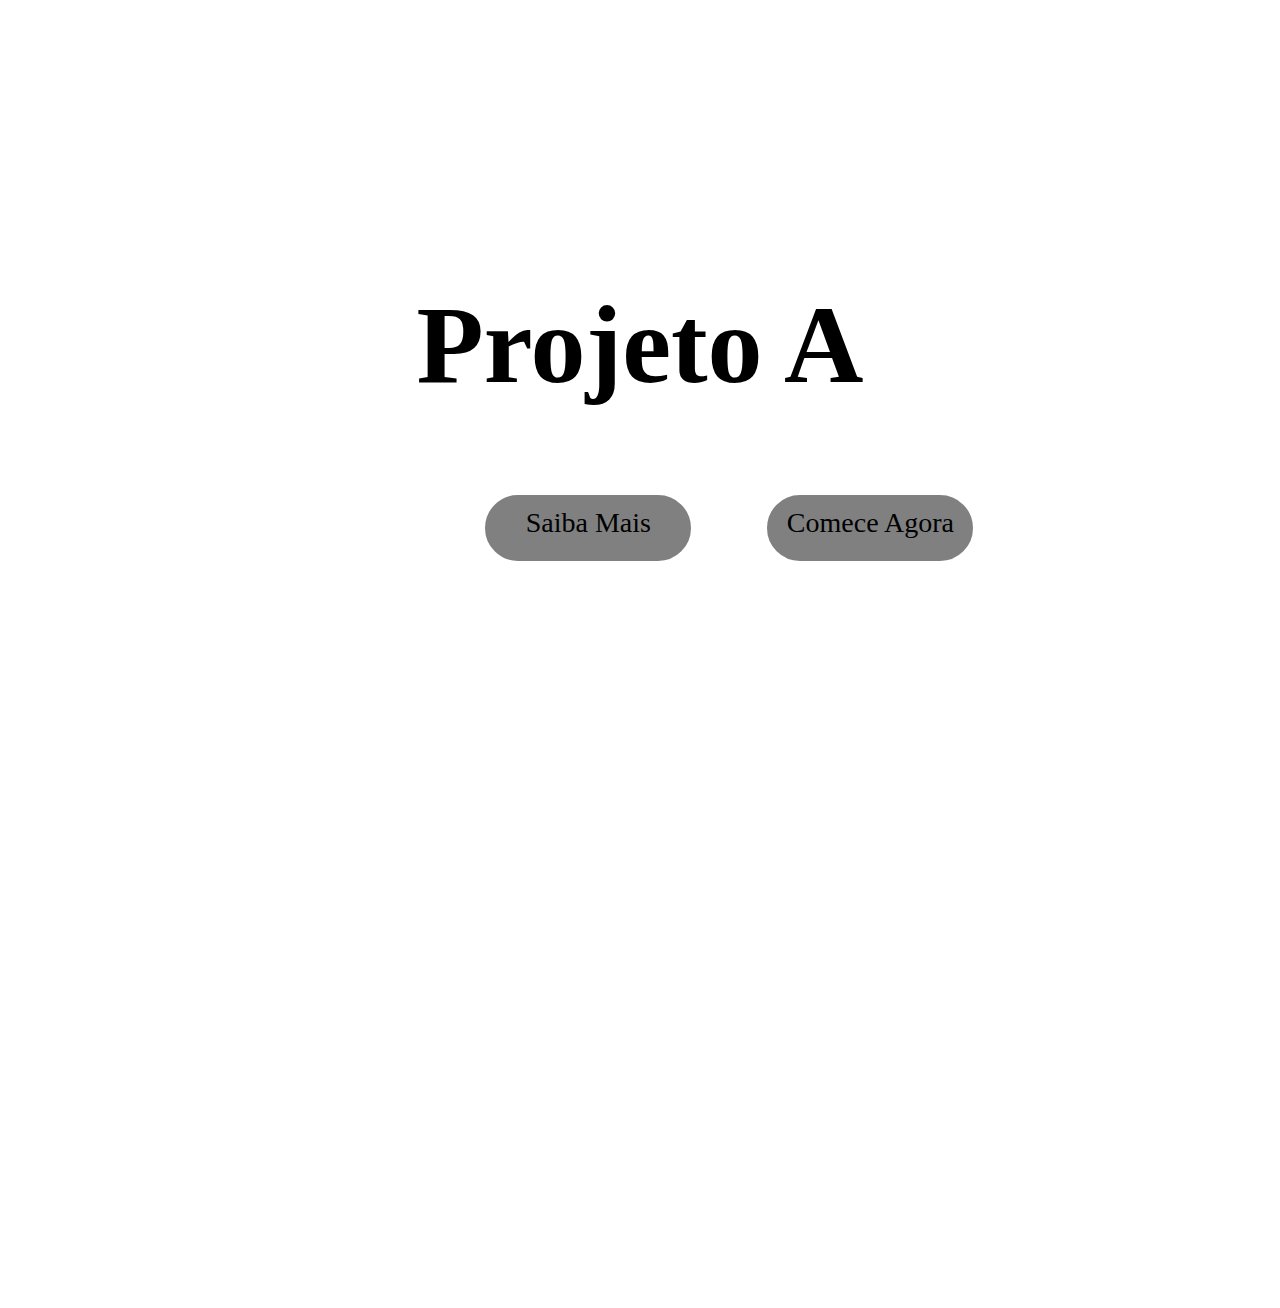
==== projeto/webdev/index.html @ 466b467f "Adição do README em inglês e introdução à Web" ====
<!DOCTYPE html>

<html>

<head>
  <title>My page</title>
  <link rel="stylesheet" href="style.css">

</head>

<body>
  <!--comment-->
  <div class="title">
    <h1>Projeto A</h1>
  </div>

  <div class="box_general">
    <div class="box_1">
      <div id="intro_1">
        Saiba Mais
      </div>
    </div>
    
    <div class="box_2">
      <div id="intro_2">
        Comece Agora
      </div>
    </div>
  </div>


</body>

</html>
---- projeto/webdev/style.css ----
html, body {
  height: 100%;
}


html{
  background-image: url("wallp3.jpg");
  background-repeat: no-repeat;
  background-size: cover;
}


body{
  overflow: scroll;
  border: none;
  height: 100%;
  background-image: url("wallp3.jpg");
  background-repeat: no-repeat;
  background-size: cover;
  padding: 200px;
}

.title{
  text-align: center;
  font-size: 55px;
  font-family: 'Brush Script MT', cursive;
}

.box_general{
  font-size: 28px;
  font-family: 'Brush Script MT', cursive;
  margin-top: 10%;

}
/*38.8%  CENTER*/
.box_1{
  display: inline-block;
  border-style: solid;
  border-color: grey;
  border-radius: 40px;
  margin-left: 32.1%;
  width: 200px;
  height: 60px;
  background-color: grey;
}
.box_2{
  display: inline-block;
  border-style: solid;
  border-color: grey;
  border-radius: 40px;
  background-color: grey;
  margin-left: 8%;
  width: 200px;
  height: 60px;
}

#intro_1{
  text-align: center;
  margin-top: 4.4%;
}

#intro_2{
  text-align: center;
  margin-top: 4.4%;
}
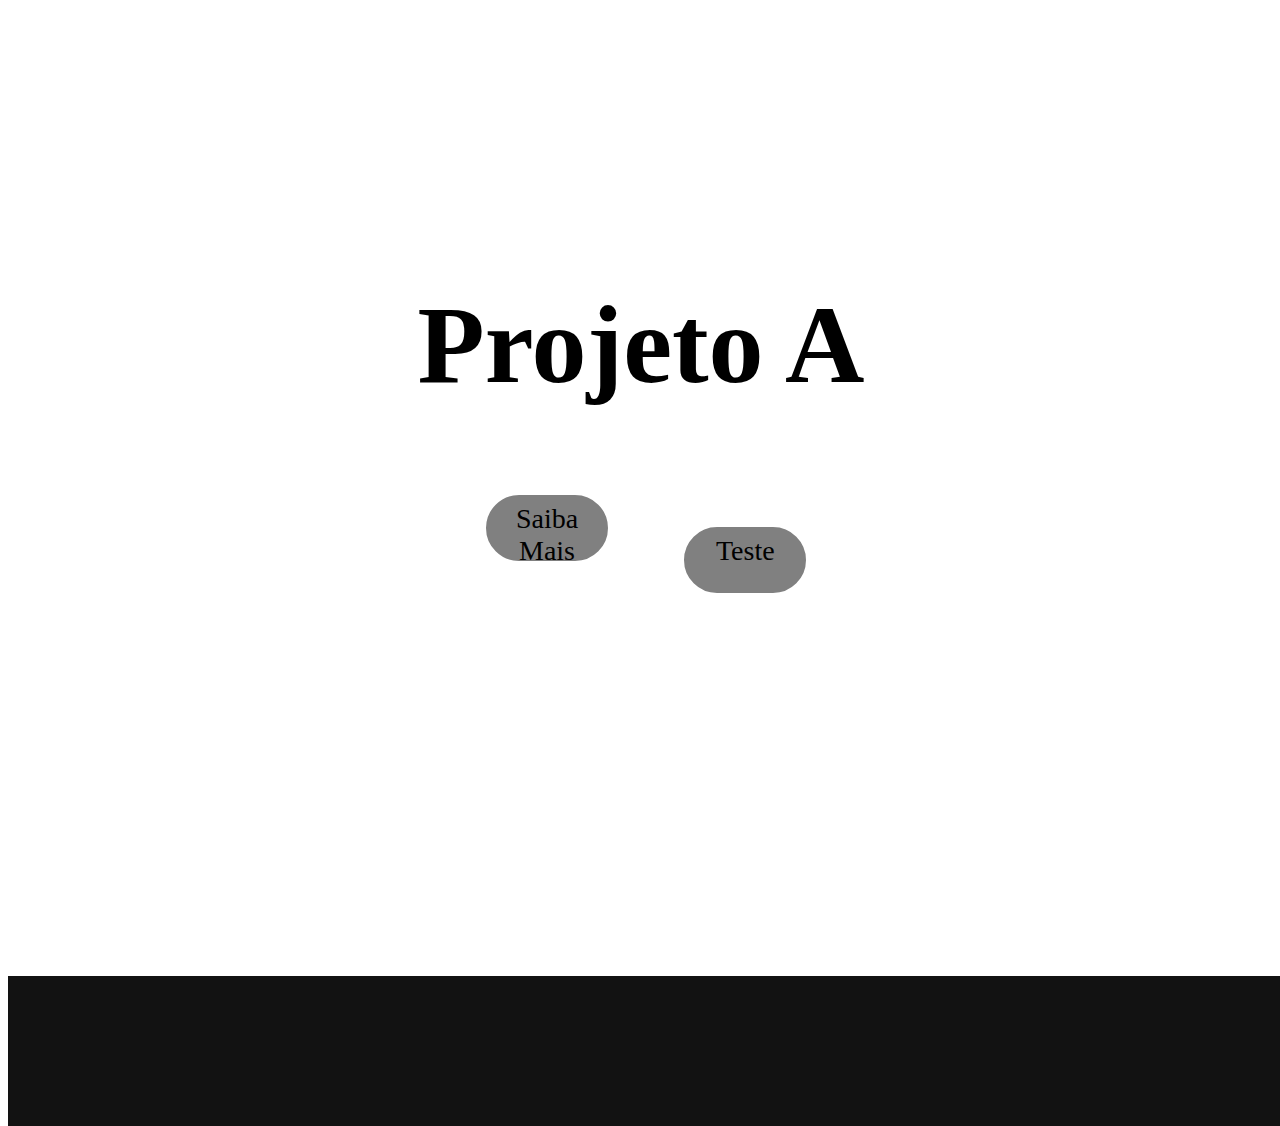
==== commit b205f5d6: "Adicionada uma bottom_bar na landing page" ====
--- a/projeto/webdev/index.html
+++ b/projeto/webdev/index.html
@@ -10,25 +10,28 @@
 
 <body>
   <!--comment-->
-  <div class="title">
-    <h1>Projeto A</h1>
-  </div>
-
-  <div class="box_general">
-    <div class="box_1">
-      <div id="intro_1">
-        Saiba Mais
-      </div>
+  <div class="Center_info">
+    <div class="title">
+      <h1>Projeto A</h1>
     </div>
     
-    <div class="box_2">
-      <div id="intro_2">
-        Comece Agora
+    <div class="box_general">
+      <div class="box_1">
+        <div id="intro">
+          Saiba Mais
+        </div>
+      </div>
+      <div class="box_2">
+        <div id="intro">
+          Teste
+        </div>
       </div>
     </div>
   </div>
 
-
+  <div class="bottom_bar"></div>
+  
+  
 </body>
 
 </html>--- a/projeto/webdev/style.css
+++ b/projeto/webdev/style.css
@@ -1,5 +1,9 @@
 html, body {
-  height: 100%;
+  height: 70%;
+}
+
+body{
+  margin-right: 6px /*gambiarra pra encaixar os backgrounds*/
 }
 
 
@@ -10,7 +14,7 @@
 }
 
 
-body{
+.Center_info{
   overflow: scroll;
   border: none;
   height: 100%;
@@ -38,8 +42,8 @@
   border-style: solid;
   border-color: grey;
   border-radius: 40px;
-  margin-left: 32.1%;
-  width: 200px;
+  margin-left: 32.1%; /*16:9 proportion*/
+  width: 13.4%;
   height: 60px;
   background-color: grey;
 }
@@ -50,17 +54,20 @@
   border-radius: 40px;
   background-color: grey;
   margin-left: 8%;
-  width: 200px;
+  width: 13.4%;
   height: 60px;
 }
 
-#intro_1{
+#intro{
   text-align: center;
   margin-top: 4.4%;
 }
 
-#intro_2{
-  text-align: center;
-  margin-top: 4.4%;
+.bottom_bar{
+  border: none;
+  width: 1920px;
+  height: 150px;
+  background-color: black;
+  opacity: 93%;
+  margin-top: 10%;
 }
-
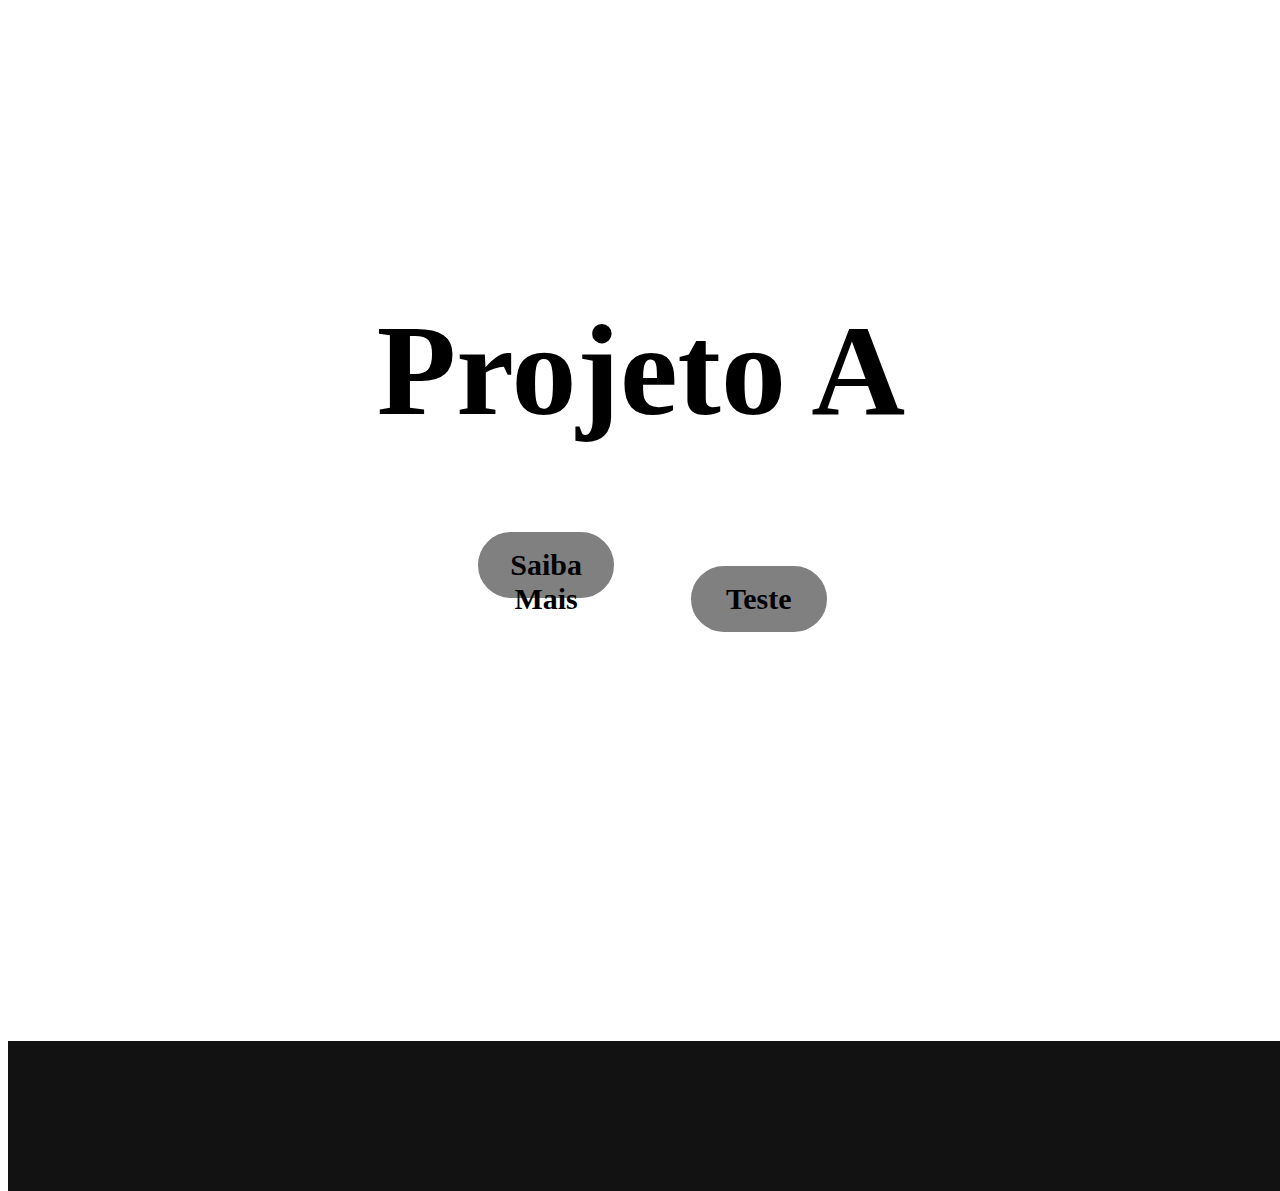
==== commit d5664a41: "Desenvolvendo Landing Page para resolução 1360x768" ====
--- a/projeto/webdev/index.html
+++ b/projeto/webdev/index.html
@@ -4,7 +4,7 @@
 
 <head>
   <title>My page</title>
-  <link rel="stylesheet" href="style.css">
+  <link rel="stylesheet" href="style_notebook.css">
 
 </head>
 
@@ -18,12 +18,12 @@
     <div class="box_general">
       <div class="box_1">
         <div id="intro">
-          Saiba Mais
+          <b>Saiba Mais</b>
         </div>
       </div>
       <div class="box_2">
         <div id="intro">
-          Teste
+          <b>Teste</b>
         </div>
       </div>
     </div>
--- a/projeto/webdev/style_notebook.css
+++ b/projeto/webdev/style_notebook.css
@@ -0,0 +1,73 @@
+html, body {
+  height: 75%;
+}
+
+body{
+  margin-right: 6px /*gambiarra pra encaixar os backgrounds*/
+}
+
+
+html{
+  background-image: url("wallp3.jpg");
+  background-repeat: no-repeat;
+  background-size: cover;
+}
+
+
+.Center_info{
+  overflow: scroll;
+  border: none;
+  height: 100%;
+  background-image: url("wallp3.jpg");
+  background-repeat: no-repeat;
+  background-size: cover;
+  padding: 200px;
+}
+
+.title{
+  text-align: center;
+  font-size: 65px;
+  font-family: 'Brush Script MT', cursive;
+
+}
+
+.box_general{
+  font-size: 30px;
+  font-family: 'Brush Script MT', cursive;
+  margin-top: 10%;
+}
+/*38.8%  CENTER*/
+.box_1{
+  display: inline-block;
+  border-style: solid;
+  border-color: grey;
+  border-radius: 40px;
+  margin-left: 31.2%; /*16:9 proportion*/
+  width: 15%;
+  height: 60px;
+  background-color: grey;
+}
+.box_2{
+  display: inline-block;
+  border-style: solid;
+  border-color: grey;
+  border-radius: 40px;
+  background-color: grey;
+  margin-left: 8%;
+  width: 15%;
+  height: 60px;
+}
+
+#intro{
+  text-align: center;
+  margin-top: 9.5%;
+}
+
+.bottom_bar{
+  border: none;
+  width: 1345px;
+  height: 150px;
+  background-color: black;
+  opacity: 93%;
+  margin-top: 10%;
+}
